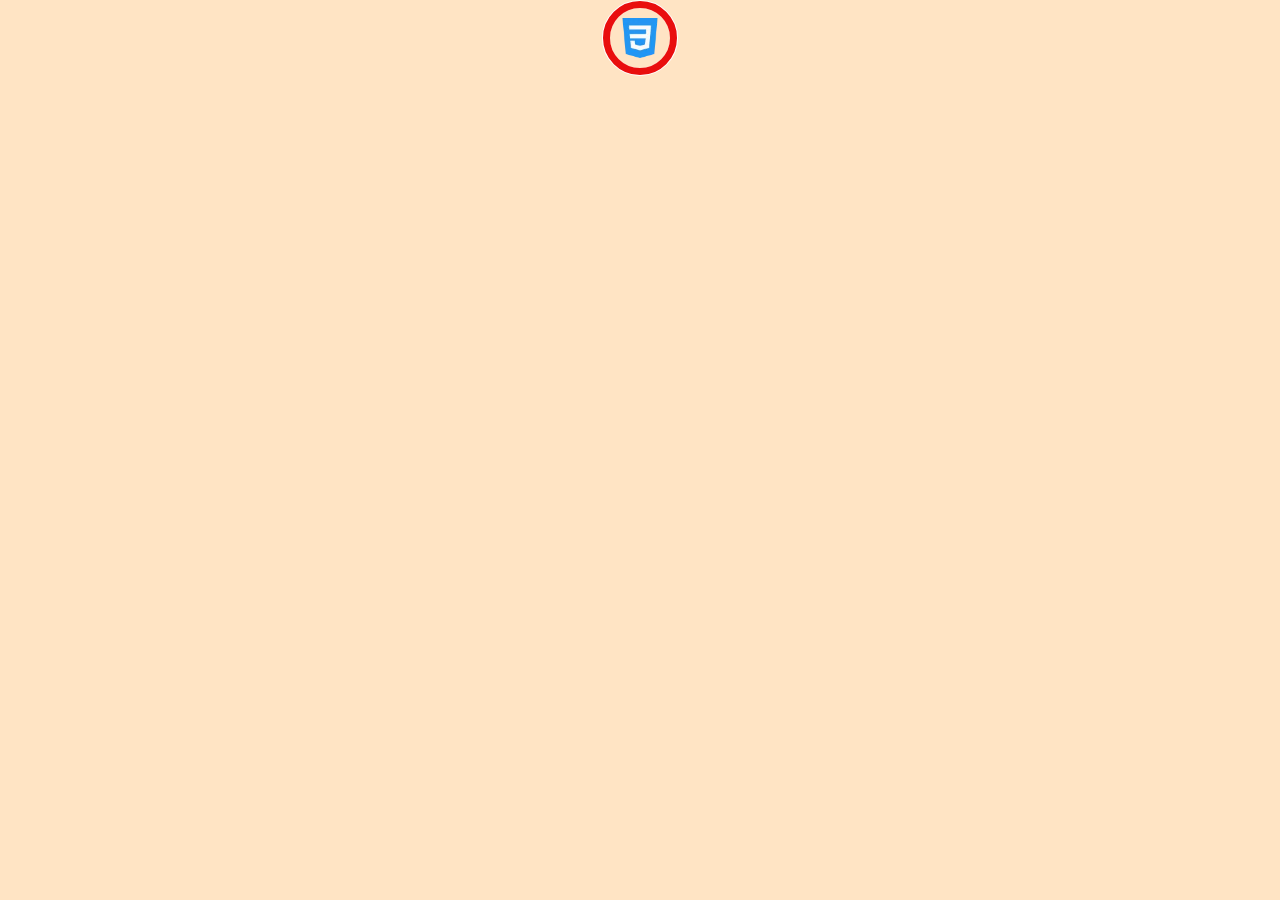
==== prueba.html @ 6bb85edd "cambios en las skills y falta descripcion" ====
<!DOCTYPE html>
<html lang="en">
<head>
    <meta charset="UTF-8">
    <meta name="viewport" content="width=device-width, initial-scale=1.0">
    <title>Document</title>
    <link rel="stylesheet" href="css/components/skills.css">
</head>
<body>

    <div class="skill__base">
        <div class="skill__base__color experto"></div>
        <div class="skill__base__icon">
            <img src="img/icon/css-3.webp" alt="css" class="skill__icon">
        </div>
    </div>
    
</body>
</html>
---- css/components/skills.css ----
* {
    margin: 0%;
    padding: 0%;
}

body {
    background-color: bisque;
    width: 100%;
}

.skill__base {
    display: flex;      
    justify-content: center;             
    align-items: center;
    position: relative;
}

.skill__base__icon {
    width: 60px;             
    height: 60px;
    border: 8px solid rgb(255, 255, 255);                          
    border-radius: 50%;
    display: flex;
    flex-direction: row;
    align-items: center;
    justify-content: center;   
}

.skill__base__color {
    width: 60px;            
    height: 60px;
    border: 7px solid #fff;
    border-radius: 50%;
    position: absolute; /* Añadido para solución */
}

.experto {
    border-left-color: #e90e0e;
    border-top-color: #e90e0e;
    border-bottom-color: #e90e0e;
    border-right-color: #e90e0e;
}

.avanzado {
    border-left-color: #e9700e;
    border-top-color: #e9700e;
    border-bottom-color: #e9700e;
}

.intermedio {
    border-left-color: #0ee93d;
    border-top-color: #0ee93d;
}

.basico {
    border-left-color: #0e86e9;
}

.skill__icon {
    width: 40px;
    height: 40px;
}
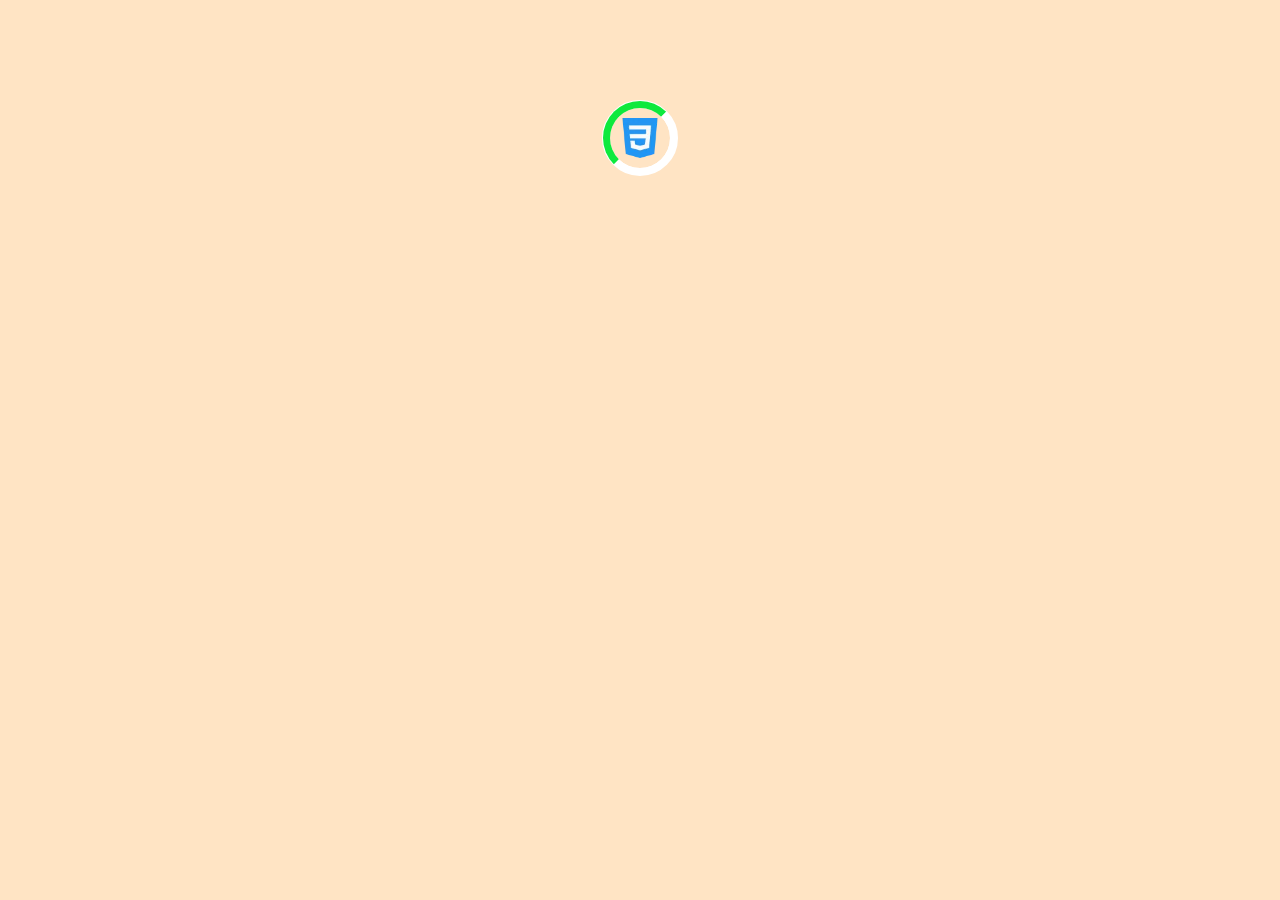
==== commit aa09769f: "diseño de skills terminado pero faltan mas descripciones" ====
--- a/prueba.html
+++ b/prueba.html
@@ -9,7 +9,8 @@
 <body>
 
     <div class="skill__base">
-        <div class="skill__base__color experto"></div>
+        <span class="pop__text intermedio__text">Esto es una prueba de pop skjdhfbkjcsbfskjdff sad fbkjasdg fas fsakjdgfvaskdj fgawkjdhgfvawsejhf vasdjhf asdwihvf </span>
+        <div class="skill__base__color intermedio"></div>
         <div class="skill__base__icon">
             <img src="img/icon/css-3.webp" alt="css" class="skill__icon">
         </div>
--- a/css/components/skills.css
+++ b/css/components/skills.css
@@ -6,6 +6,8 @@
 body {
     background-color: bisque;
     width: 100%;
+    height: 200px;
+    margin-top: 100px;
 }
 
 .skill__base {
@@ -13,6 +15,8 @@
     justify-content: center;             
     align-items: center;
     position: relative;
+    margin: 10px;
+    z-index: 1;
 }
 
 .skill__base__icon {
@@ -31,7 +35,7 @@
     height: 60px;
     border: 7px solid #fff;
     border-radius: 50%;
-    position: absolute; /* Añadido para solución */
+    position: absolute;
 }
 
 .experto {
@@ -59,4 +63,46 @@
 .skill__icon {
     width: 40px;
     height: 40px;
+}
+
+
+
+
+
+
+
+.pop__text {
+    display: none;
+}
+
+.skill__base:hover .pop__text {
+    display: block;
+    position: absolute;
+    bottom: 85px;
+}
+
+.skill__base span {
+    padding: 8px;
+    border: 3px solid #ffffff;
+    border-radius: 20px;
+    flex: 1 1 auto;
+    text-align: center;
+    color: #2b2b2b;
+    z-index: 2;
+}
+
+.experto__text {
+    background-color: #e90e0e;
+}
+
+.avanzado__text {
+    background-color: #e9700e;
+}
+
+.intermedio__text {
+    background-color: #0ee93d;
+}
+
+.basico__text {
+    background-color: #0e86e9;
 }